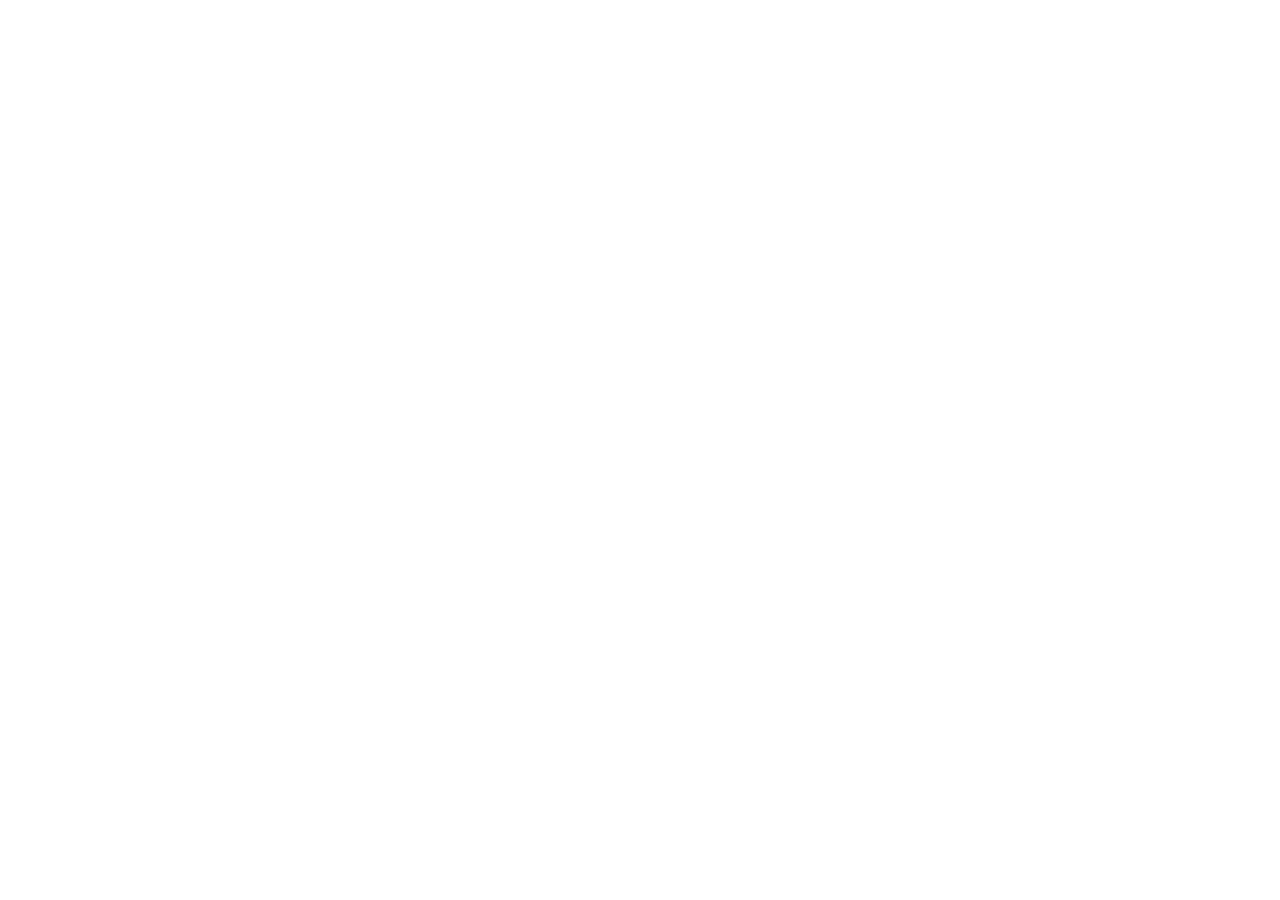
==== docs/index.html @ f180cc9d "Docs agregado" ====
<!doctype html><html lang="en"><head><meta charset="utf-8"/><link rel="icon" href="/favicon.ico"/><meta name="viewport" content="width=device-width,initial-scale=1"/><meta name="theme-color" content="#000000"/><meta name="description" content="Web site created using create-react-app"/><link rel="apple-touch-icon" href="/logo192.png"/><link rel="manifest" href="/manifest.json"/><link rel="stylesheet" href="https://cdnjs.cloudflare.com/ajax/libs/animate.css/4.1.1/animate.min.css"/><title>GifExpertApp</title><script defer="defer" src="/static/js/main.ec74c8f9.js"></script><link href="/static/css/main.7439f143.css" rel="stylesheet"></head><body><noscript>You need to enable JavaScript to run this app.</noscript><div id="root"></div></body></html>
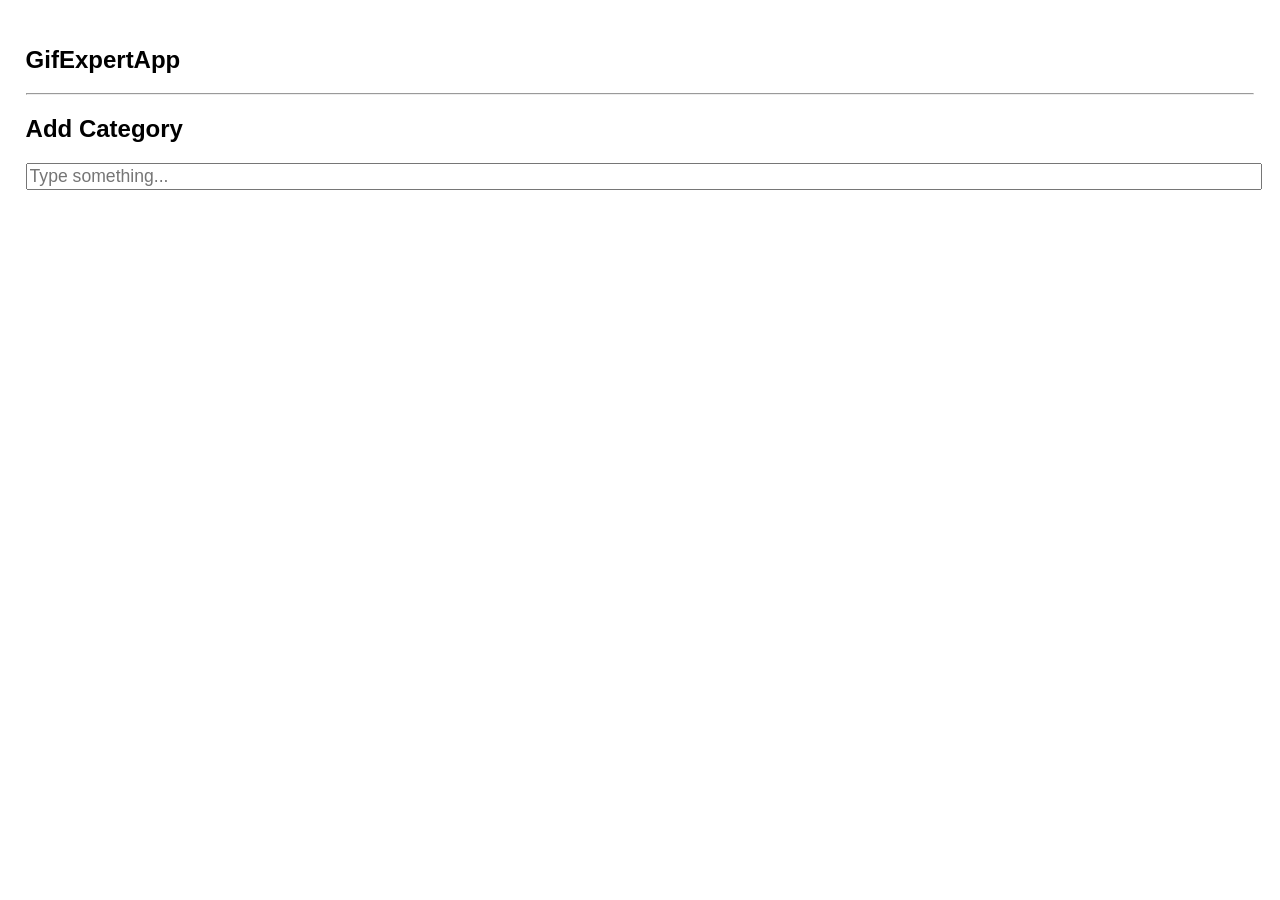
==== commit b36919c7: "Arregla href/scr docs index" ====
--- a/docs/index.html
+++ b/docs/index.html
@@ -1 +1 @@
-<!doctype html><html lang="en"><head><meta charset="utf-8"/><link rel="icon" href="/favicon.ico"/><meta name="viewport" content="width=device-width,initial-scale=1"/><meta name="theme-color" content="#000000"/><meta name="description" content="Web site created using create-react-app"/><link rel="apple-touch-icon" href="/logo192.png"/><link rel="manifest" href="/manifest.json"/><link rel="stylesheet" href="https://cdnjs.cloudflare.com/ajax/libs/animate.css/4.1.1/animate.min.css"/><title>GifExpertApp</title><script defer="defer" src="/static/js/main.ec74c8f9.js"></script><link href="/static/css/main.7439f143.css" rel="stylesheet"></head><body><noscript>You need to enable JavaScript to run this app.</noscript><div id="root"></div></body></html>+<!doctype html><html lang="en"><head><meta charset="utf-8"/><link rel="icon" href="./favicon.ico"/><meta name="viewport" content="width=device-width,initial-scale=1"/><meta name="theme-color" content="#000000"/><meta name="description" content="Web site created using create-react-app"/><link rel="apple-touch-icon" href="./logo192.png"/><link rel="manifest" href="./manifest.json"/><link rel="stylesheet" href="https://cdnjs.cloudflare.com/ajax/libs/animate.css/4.1.1/animate.min.css"/><title>GifExpertApp</title><script defer="defer" src="./static/js/main.ec74c8f9.js"></script><link href="./static/css/main.7439f143.css" rel="stylesheet"></head><body><noscript>You need to enable JavaScript to run this app.</noscript><div id="root"></div></body></html>
--- a/docs/static/css/main.7439f143.css
+++ b/docs/static/css/main.7439f143.css
@@ -0,0 +1,2 @@
+body{-webkit-font-smoothing:antialiased;-moz-osx-font-smoothing:grayscale;font-family:-apple-system,BlinkMacSystemFont,Segoe UI,Roboto,Oxygen,Ubuntu,Cantarell,Fira Sans,Droid Sans,Helvetica Neue,sans-serif;margin:0;padding:2%}code{font-family:source-code-pro,Menlo,Monaco,Consolas,Courier New,monospace}input{color:grey;font-size:1.1rem;width:100%}.card-grid{display:flex;flex-direction:row;flex-wrap:wrap}.card{align-content:"center";margin-bottom:1px;margin-right:1px;overflow:hidden}.card p{padding:5px;text-align:center}.card img{max-height:145px}
+/*# sourceMappingURL=main.7439f143.css.map*/
